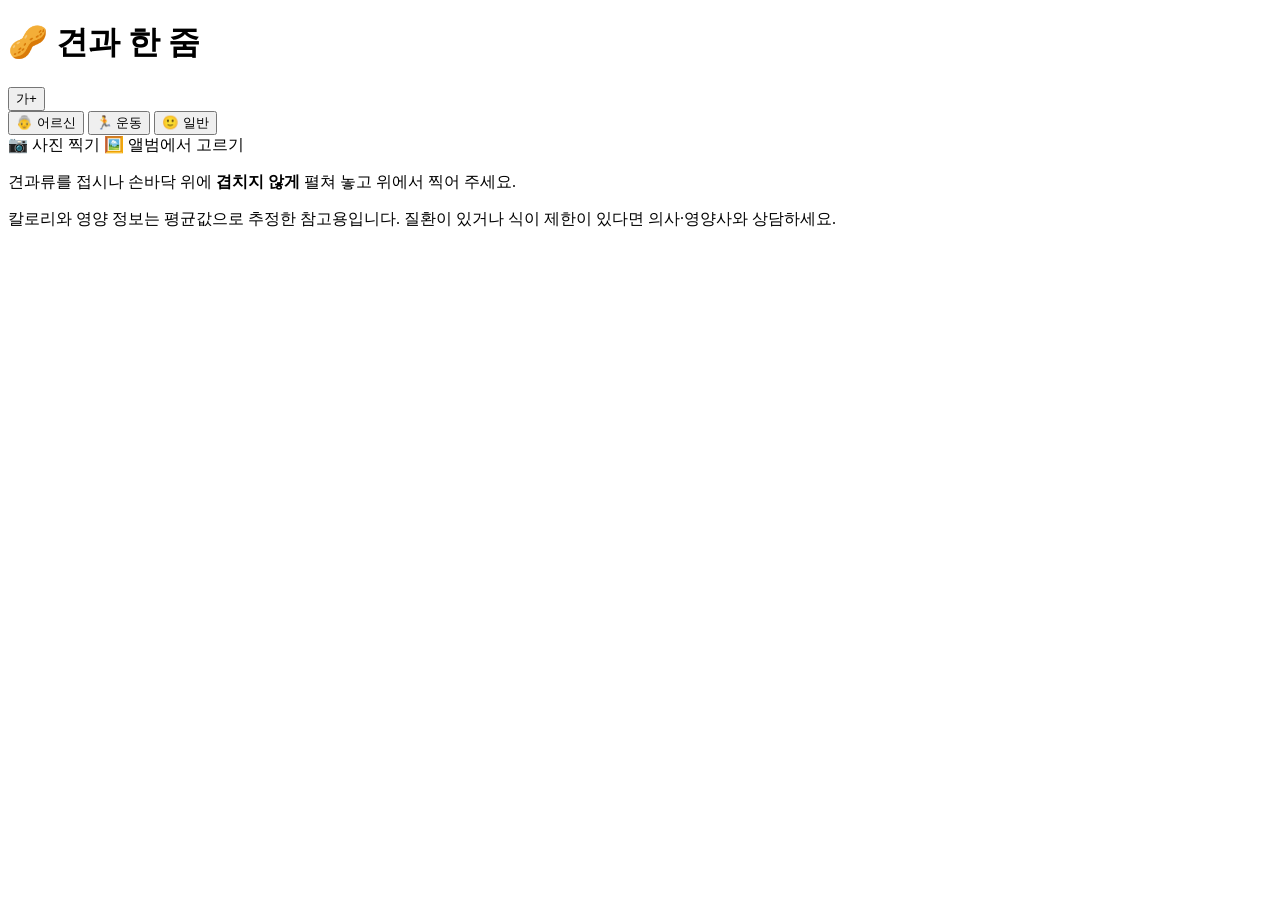
==== frontend/index.html @ 47ff5444 "견과류 객체인식 & 칼로리 안내 앱 프로토타입 추가 - FastAPI 백엔드: 사진 속 여러 견과류를 개별 인식(Claude 비전/YOLO/데모)하고   종류별 개수, 칼로리, 영" ====
<!doctype html>
<html lang="ko">
<head>
  <meta charset="utf-8">
  <meta name="viewport" content="width=device-width, initial-scale=1">
  <meta name="theme-color" content="#8a5a2b">
  <title>견과 한 줌</title>
  <link rel="manifest" href="/static/manifest.webmanifest">
  <link rel="stylesheet" href="/static/style.css">
</head>
<body data-mode="senior">
  <header class="top">
    <h1>🥜 견과 한 줌</h1>
    <button id="font-toggle" class="chip" aria-label="글자 크기 바꾸기">가+</button>
  </header>

  <main>
    <section class="modes" role="tablist" aria-label="사용자 유형">
      <button role="tab" data-mode="senior" aria-selected="true">👵 어르신</button>
      <button role="tab" data-mode="athlete" aria-selected="false">🏃 운동</button>
      <button role="tab" data-mode="general" aria-selected="false">🙂 일반</button>
    </section>

    <section class="capture">
      <label class="big-btn primary">
        📷 사진 찍기
        <input id="camera-input" type="file" accept="image/*" capture="environment" hidden>
      </label>
      <label class="big-btn">
        🖼️ 앨범에서 고르기
        <input id="album-input" type="file" accept="image/*" hidden>
      </label>
      <p class="hint">견과류를 접시나 손바닥 위에 <b>겹치지 않게</b> 펼쳐 놓고 위에서 찍어 주세요.</p>
    </section>

    <section id="status" class="status" hidden></section>

    <section id="result" hidden>
      <div class="photo-wrap">
        <canvas id="photo" aria-label="인식된 견과류 표시 사진"></canvas>
      </div>

      <div id="total" class="card total"></div>

      <button id="speak" class="big-btn">🔊 결과 읽어주기</button>

      <h2>견과류별 정보</h2>
      <p class="hint">개수가 틀렸다면 <b>－ / ＋</b> 버튼으로 고쳐 주세요. 칼로리가 바로 다시 계산돼요.</p>
      <div id="items"></div>

      <div class="card add-row">
        <label for="add-select">빠진 견과류 추가</label>
        <div class="row">
          <select id="add-select"></select>
          <button id="add-btn" class="chip">추가</button>
        </div>
      </div>
    </section>

    <p class="disclaimer">
      칼로리와 영양 정보는 평균값으로 추정한 참고용입니다. 질환이 있거나 식이 제한이 있다면 의사·영양사와 상담하세요.
    </p>
  </main>

  <script src="/static/app.js"></script>
</body>
</html>
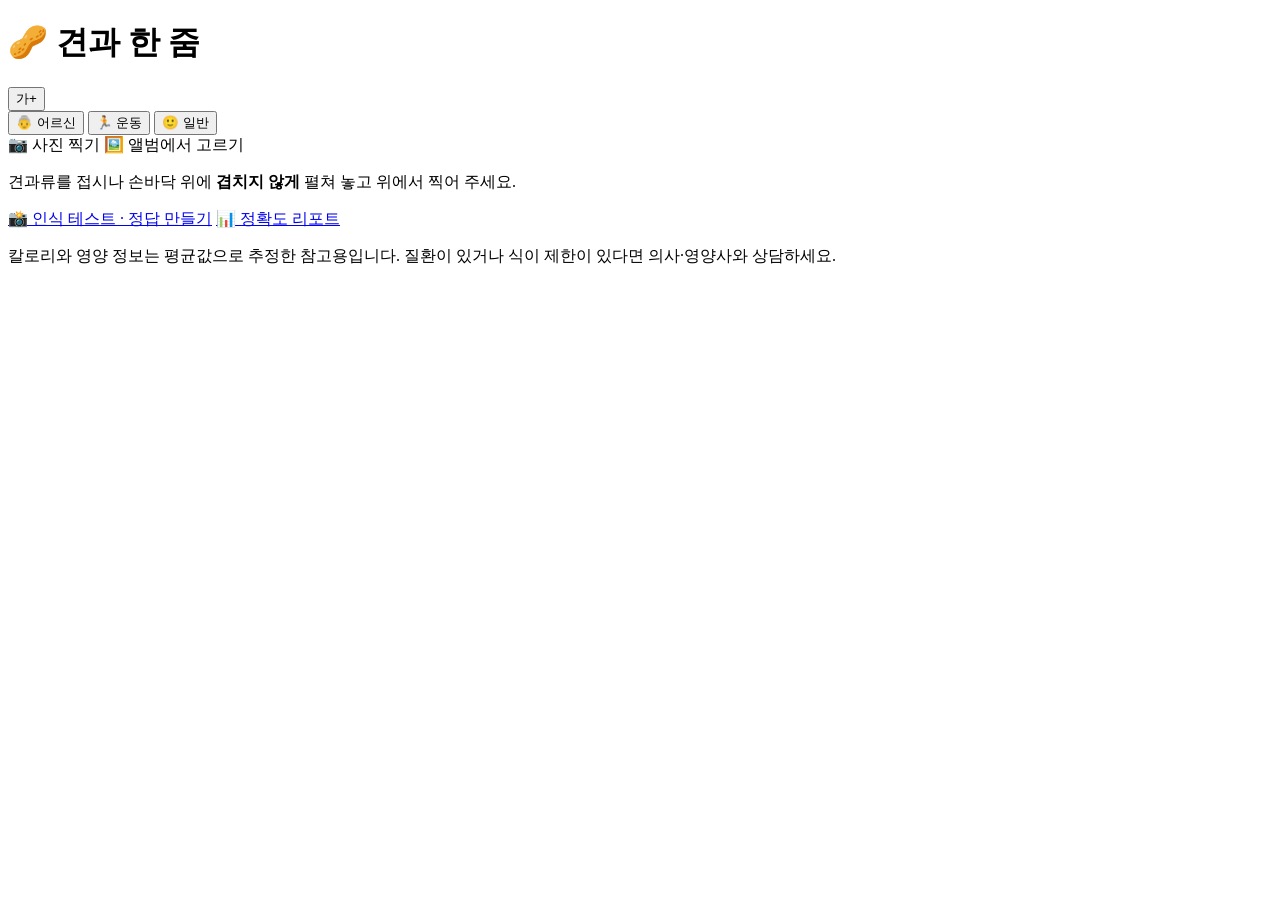
==== commit 6a7a584b: "인식 테스트·정확도 리포트 화면과 데이터 확보 이후 도구 10종 추가 앱 - /label 인식 테스트: 직접 찍은 사진의 인식 결과를 박스 단위로 고쳐   (종류 변경·이동·크기·" ====
--- a/frontend/index.html
+++ b/frontend/index.html
@@ -31,6 +31,9 @@
         <input id="album-input" type="file" accept="image/*" hidden>
       </label>
       <p class="hint">견과류를 접시나 손바닥 위에 <b>겹치지 않게</b> 펼쳐 놓고 위에서 찍어 주세요.</p>
+      <label id="ondevice-row" class="toggle-row" hidden>
+        <input id="ondevice" type="checkbox"> 📱 휴대폰에서 바로 인식 (인터넷 없이, 사진이 밖으로 나가지 않아요)
+      </label>
     </section>
 
     <section id="status" class="status" hidden></section>
@@ -57,11 +60,21 @@
       </div>
     </section>
 
+    <nav class="dev-links">
+      <a href="/label">📸 인식 테스트 · 정답 만들기</a>
+      <a href="/report">📊 정확도 리포트</a>
+    </nav>
+
     <p class="disclaimer">
       칼로리와 영양 정보는 평균값으로 추정한 참고용입니다. 질환이 있거나 식이 제한이 있다면 의사·영양사와 상담하세요.
     </p>
   </main>
 
+  <script src="/static/common.js"></script>
+  <script src="/static/ondevice.js"></script>
   <script src="/static/app.js"></script>
+  <script>
+    if ("serviceWorker" in navigator) navigator.serviceWorker.register("/sw.js").catch(() => {});
+  </script>
 </body>
 </html>
